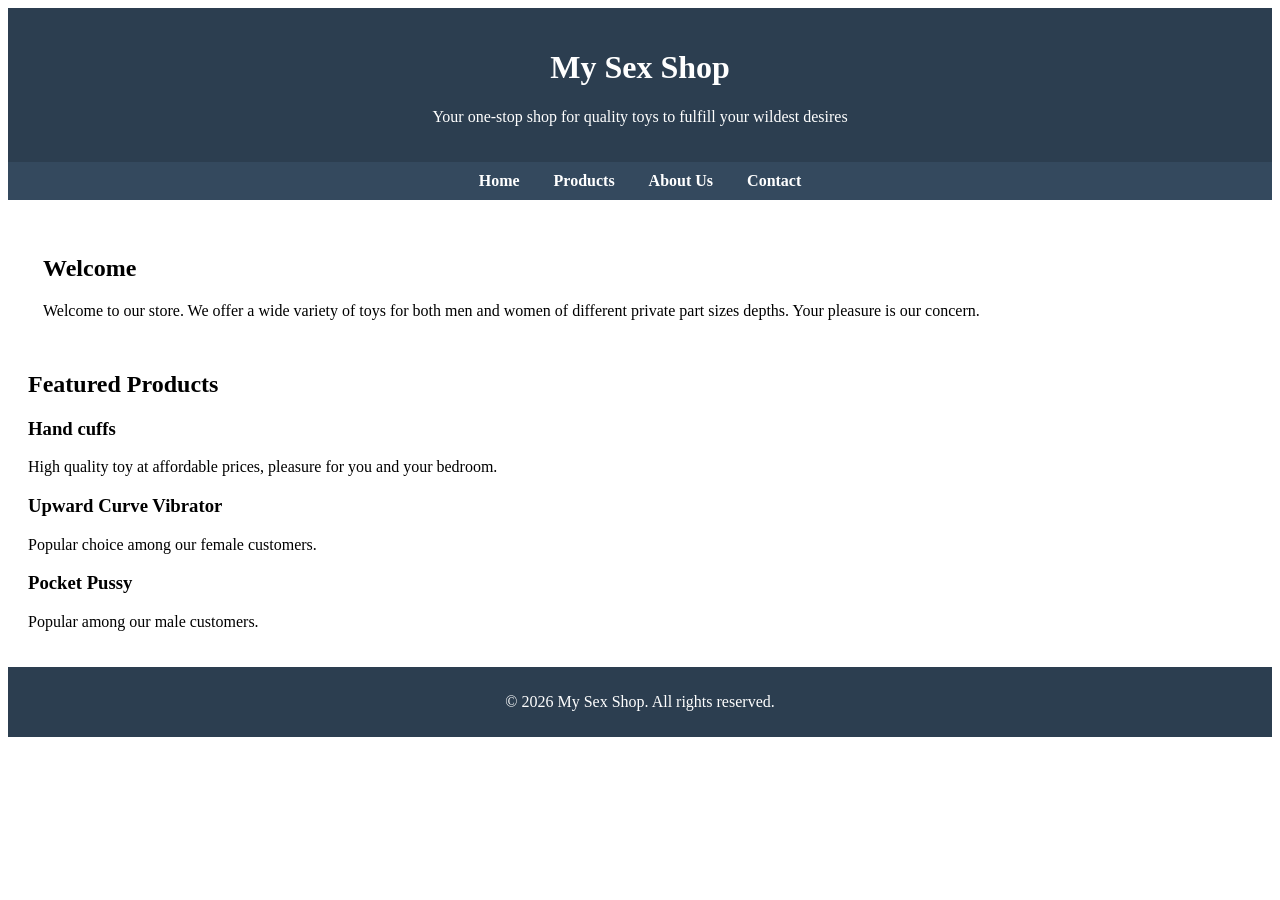
==== index.html @ 69e65d56 "Add files via upload" ====
<!DOCTYPE html>
<html lang="en">
<head>
      <meta charset="UTF-8">
      <title>My Sex Shop</title>
      <link rel="stylesheet" href="style.css">
</head>
<body>

      <!-- Header -->
      <header>
              <h1>My Sex Shop</h1>
              <p>Your one-stop shop for quality toys to fulfill your wildest desires</p>
      </header>


      <!-- Navigation -->
      <nav>
            <a href="#">Home</a>
            <a href="#">Products</a>
            <a href="#">About Us</a>
            <a href="#">Contact</a>
      </nav>

      <!-- Main Content -->
      <main>
            
            <section>
                      <h2>Welcome</h2>
                      <p>
                         Welcome to our store. We offer a wide variety of toys for both men and women of different private part sizes depths. Your pleasure is our concern.
                      </p>
            </section>
                      <h2>Featured Products</h2>

                      <div class="product">
                                           <h3>Hand cuffs</h3>
                                           <p>High quality toy at affordable prices, pleasure for you and your bedroom.</p>
                      </div>
                      
                      <div class="product">
                                           <h3>Upward Curve Vibrator</h3>
                                           <p>Popular choice among our female customers.</p>
                      </div>

                      
                       <div class="product">
                                           <h3>Pocket Pussy</h3>
                                           <p>Popular among our male customers.</p>
                      </div>
           </section>
</main>

<!-- Footer -->
               <footer>
                       <p>&copy; 2026 My Sex Shop. All rights reserved.</p>
               </footer>
</body>
</html>
---- style.css ----
/*Reset default browser spacing */\
body {
      margin: 0;
      font-family: Arial, sans-serif;
      background-color: #f4f4f4;
}

/* Header */
header {
        background-color: #2c3e50;
        color: white;
        padding: 20px;
        text-align: center;
}

/* Navigation */
nav {
     background-color: #34495e;
     padding: 10px;
     text-align: center;
}

nav a {
       color: white;
       text-decoration: none;
       margin: 0 15px;
       font-weight: bold;
}
 
nav a:hover {
             text-decoration: underline;
}

/* Main content */
main {
      padding : 20px;
}

/* Sections */
section {
         background-color: white;
         padding: 15px;
         margin-bottom: 20px;
         border-radius: 5px;
}

/* Products */
product {
         border: 1px solid #ccc;
         padding: 10px;
         margin-top: 10px;
         border-radius: 5px;
}

/* Footer */
footer {
        background-color: #2c3e50;
        color: white;
        text-align: center;
        padding: 10px;
}
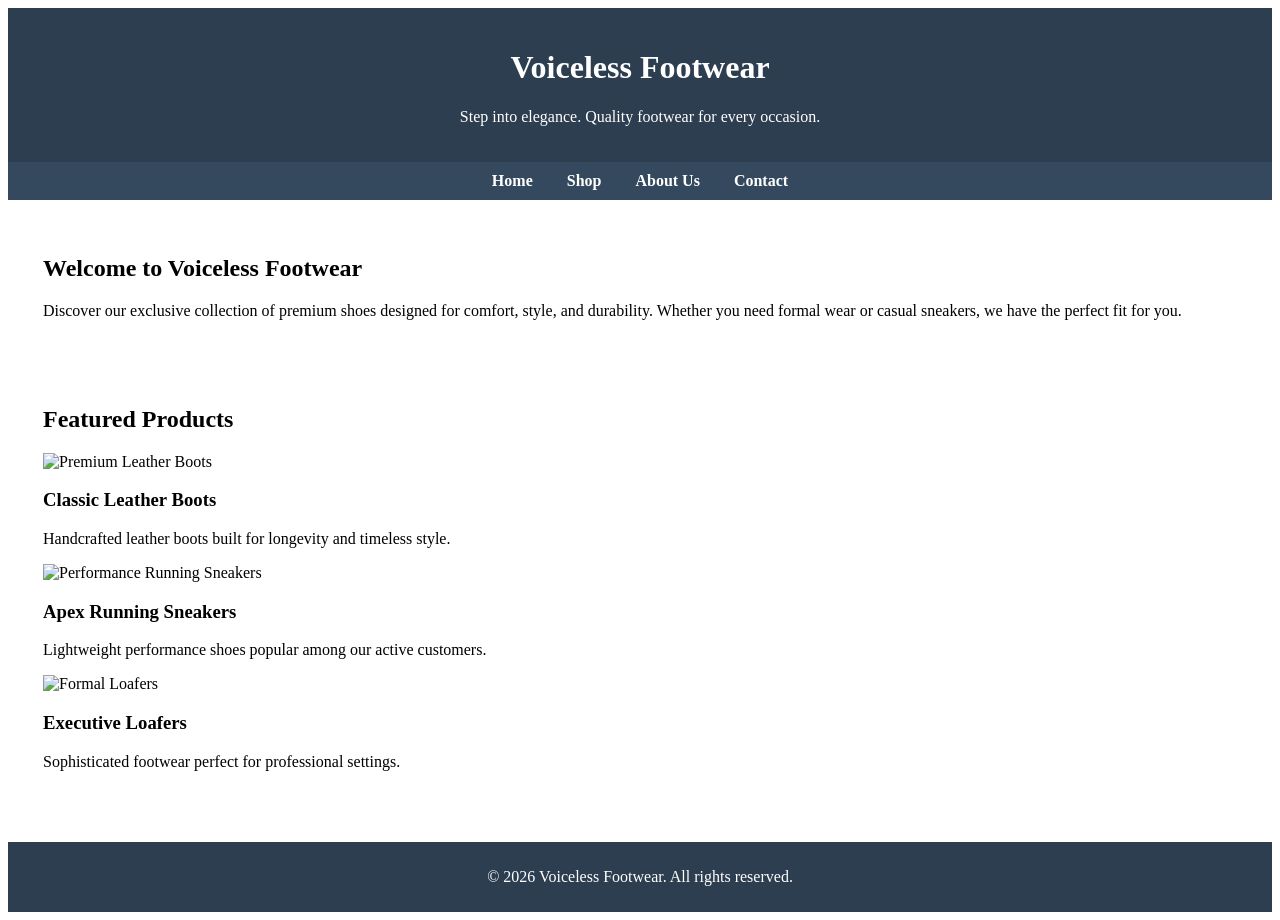
==== commit a1bc06e3: "index.html" ====
--- a/index.html
+++ b/index.html
@@ -1,66 +1,70 @@
-
 <!DOCTYPE html>
 <html lang="en">
 <head>
       <meta charset="UTF-8">
-      <title>My Sex Shop</title>
+      <meta name="viewport" content="width=device-width, initial-scale=1.0">
+      <title>Voiceless Footwear | Premium Shoes</title>
       <link rel="stylesheet" href="style.css">
 </head>
 <body>
 
-      <!-- Header -->
       <header>
-              <h1>My Sex Shop</h1>
-              <p>Your one-stop shop for quality toys to fulfill your wildest desires</p>
+            <h1>Voiceless Footwear</h1>
+            <p>Step into elegance. Quality footwear for every occasion.</p>
       </header>
 
-
-      <!-- Navigation -->
       <nav>
             <a href="#">Home</a>
-            <a href="#">Products</a>
-            <a href="#">About Us</a>
-            <a href="#">Contact</a>
+            <a href="#">Shop</a>
+            <a href="about.html">About Us</a>
+            <a href="contact.html">Contact</a>
       </nav>
 
-      <!-- Main Content -->
       <main>
-            
             <section>
-                      <h2>Welcome</h2>
-                      <p>
-                         Welcome to our store. We offer a wide variety of toys for both men and women of different private part sizes depths. Your pleasure is our concern.
-                      </p>
+                  <h2>Welcome to Voiceless Footwear</h2>
+                  <p>
+                    Discover our exclusive collection of premium shoes designed for comfort, style, and durability. Whether you need formal wear or casual sneakers, we have the perfect fit for you.
+                  </p>
             </section>
-                      <h2>Featured Products</h2>
 
-                      <div class="product">
-                                           <h3>Hand cuffs</h3>
-                                           <p>High quality toy at affordable prices, pleasure for you and your bedroom.</p>
-                      </div>
-                      
-                      <div class="product">
-                                           <h3>Upward Curve Vibrator</h3>
-                                           <p>Popular choice among our female customers.</p>
-                      </div>
+            <section>
+                  <h2>Featured Products</h2>
+                  
+                  <div class="product">
+                        <img src="images/leather boots.jpg" alt="Premium Leather Boots" style="width:200px;">
+                        <h3>Classic Leather Boots</h3>
+                        <p>Handcrafted leather boots built for longevity and timeless style.</p>
+                  </div>
+                  
+                  <div class="product">
+                        <img src="images/running shoes.jpg" alt="Performance Running Sneakers" style="width:200px;">
+                        <h3>Apex Running Sneakers</h3>
+                        <p>Lightweight performance shoes popular among our active customers.</p>
+                  </div>
+                  
+                  <div class="product">
+                        <img src="images/loafers.jpg" alt="Formal Loafers" style="width:200px;">
+                        <h3>Executive Loafers</h3>
+                        <p>Sophisticated footwear perfect for professional settings.</p>
+                  </div>
+            </section>
+      </main>
+
+      <footer>
+             <p>&copy; 2026 Voiceless Footwear. All rights reserved.</p>
+      </footer>
+</body>
+</html>
+     
+
+
 
                       
-                       <div class="product">
-                                           <h3>Pocket Pussy</h3>
-                                           <p>Popular among our male customers.</p>
-                      </div>
-           </section>
-</main>
-
-<!-- Footer -->
-               <footer>
-                       <p>&copy; 2026 My Sex Shop. All rights reserved.</p>
-               </footer>
-</body>
-</html>
 
      
 
 
 
-                      +
+                      
